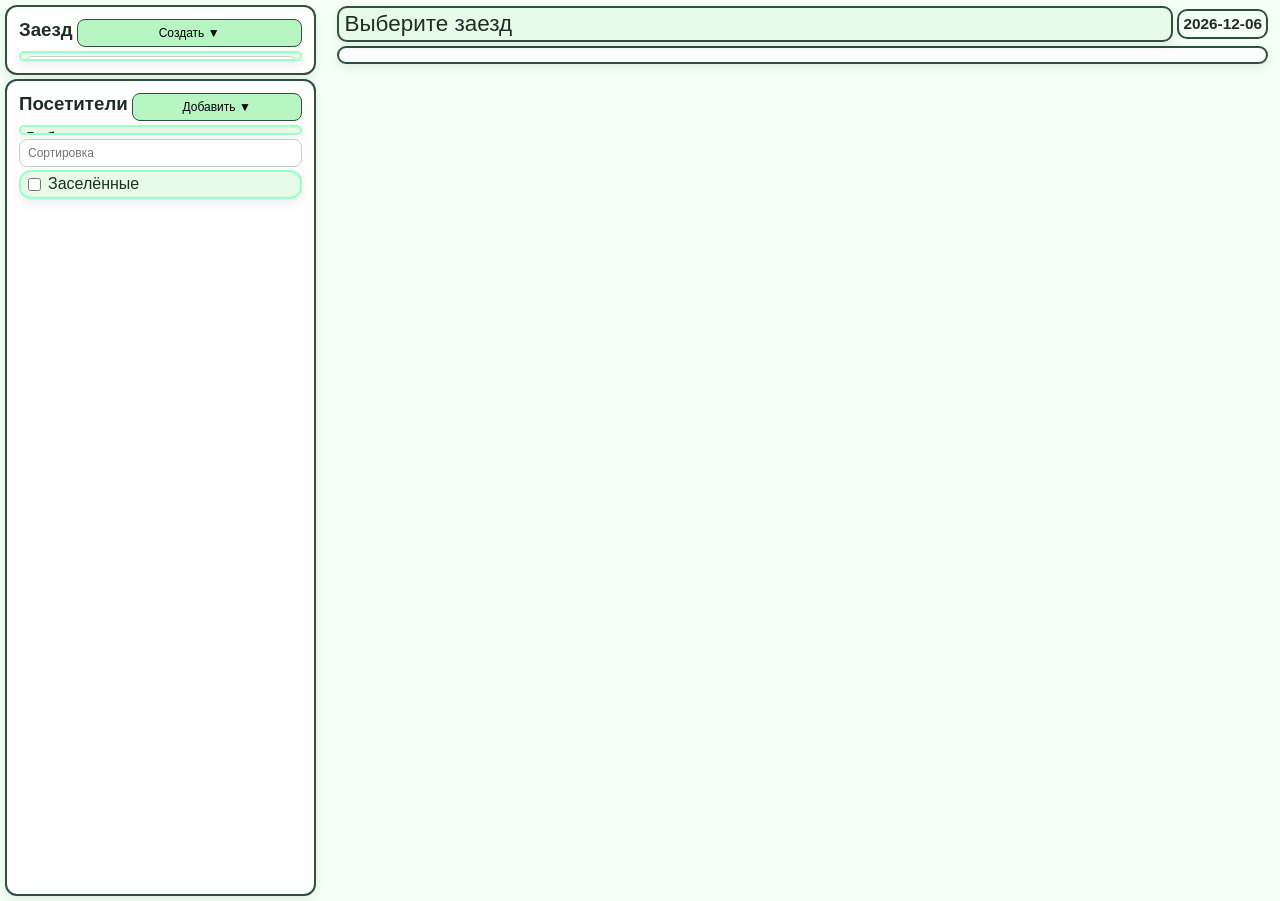
==== templates/index.html @ efa1762c "Добавлена функция оплаты без заселения" ====
<!doctype html>
<html>

<head>
    <!-- Иконочки -->
    <!-- <link rel="stylesheet" href="https://cdn.jsdelivr.net/npm/bootstrap-icons@1.13.1/font/bootstrap-icons.css">
        <link rel="stylesheet" href="https://cdnjs.cloudflare.com/ajax/libs/font-awesome/6.5.0/css/all.min.css"> -->
    <!-- Шрифты  -->
    <!-- Внутренние стили -->
    <script rel="preconnect" src="/static/js/styles.js"></script>
    <script>
        new_styles();
    </script>
    <!-- <link rel="stylesheet" href="/static/styles/style.css" />
        <link rel="stylesheet" href="/static/styles/map_style.css" />
        <link rel="stylesheet" href="/static/styles/modal.css" />
        <link rel="stylesheet" href="/static/styles/search.css" />
        <link rel="stylesheet" href="/static/styles/animation.css" />
        <link rel="stylesheet" href="/static/styles/visitors.css" />
        <link rel="stylesheet" href="/static/styles/arrival_info.css" />
        <link rel="stylesheet" href="/static/styles/context_menu.css" /> -->
</head>

<body>
    <div id="contextMenu" class="context-menu"></div>
    <div id="tooltip" class="invisible">
        <div id="visual_element"></div>
    </div>
    <template id="modal-template">
        <div class="modal">
            <div class="modal-content">
                <div class="modal-title"></div>
                <div class="modal-body"></div>
                <div class="modal-controls"></div>
            </div>
        </div>
    </template>

    <div class="greed column">
        <div class="greed row left-panel">
            <div class="greed row box invisible">
                <div class="greed column table">
                    <div>
                        <h3 class="no_margin f1">Настройки</h3>
                    </div>
                    <button type="button" class="collapse f2" id="collapse_settings"
                        onclick="collapse(this, 'Развернуть')">▼</button>
                </div>
                <label id="settings" class="greed column box adder collapseble">
                    <input type="checkbox" id="turn_on_age_room" onchange="loadData()" />
                    <span>Показывать средний возраст в комнате</span>
                </label>
            </div>
            <div class="greed row box">
                <div class="greed column table">
                    <div>
                        <h3 class="no_margin f1">Заезд</h3>
                    </div>
                    <button type="button" class="collapse f2" id="collapse_arrival_add"
                        onclick="collapse(this, 'Создать')">▼</button>
                </div>

                <div id="arrival_add" class="greed row box adder collapseble">
                    <input id="arrivalName" placeholder="Новый заезд" />
                    <input id="arrivalCost" type="number" placeholder="Взнос" step="500" />

                    <div class="greed row">
                        <div class="greed column">
                            <h5 class="no_margin f1">Начало</h5>
                            <input class="f3" type="date" name="" id="start_arrival" />
                        </div>
                        <div class="greed column">
                            <h5 class="no_margin f1">Конец</h5>
                            <input class="f3" type="date" name="" id="stop_arrival" />
                        </div>
                    </div>

                    <button onclick="addArrival('collapse_arrival_add')">Добавить</button>
                </div>
            </div>
            <div class="greed row box visitors-box">
                <div class="greed row">
                    <div class="greed column table">
                        <div>
                            <h3 class="no_margin f1">Посетители</h3>
                        </div>
                        <button type="button" class="collapse f2" id="collapse_visitor_add"
                            onclick="collapse(this)">▼</button>
                    </div>
                </div>
                <div id="visitor_add" class="greed row box adder collapseble">
                    <h4 class="no_margin">Добавить посетителя</h4>
                    <input id="visitorName" placeholder="ФИО" />
                    <div class="greed column">
                        <div class="left-column w10p">д/р:</div>
                        <input class="rigth-column w90p" id="visitorDate" type="date" />
                    </div>
                    <input id="visitorPhone" placeholder="Телефон" type="phone" />

                    <select id="visitorSity" placeholder="Город" type="sity"></select>
                    <div><input type="radio" name="sex" id="sexMen" checked />М <input type="radio" name="sex"
                            id="sexWomen" />Ж</div>
                    <button onclick="addVisitor()">Добавить</button>
                </div>
                <div class="greend-visitors-container">
                    <input id="sortVisitors" placeholder="Сортировка" />
                    <label id="settings" class="greed column box adder collapseble">
                        <input type="checkbox" id="turn_on_selected_visitors" onchange="loadData()" />
                        <span>Заселённые</span>
                    </label>
                    <div id="visitorList"></div>
                </div>
            </div>
        </div>
        <div class="rigth-panel">
            <div class="greed row">
                <div class="greed row arrival_infos">
                    <div class="greed column">
                        <div class="custom-select f3" id="arrivalSelectWrapper">
                            <div class="custom-select-trigger">Выберите заезд</div>
                            <div class="custom-options invisible"></div>

                            <!-- Оригинальный select (скрытый) -->
                            <select class="invisible" id="currentArrival" onchange="loadData()"></select>
                        </div>

                        <div id="currentDate"></div>
                    </div>

                    <div class="greed column box no_padding">
                        <div class="arrival_info" id="current_arrival_cost"></div>
                        <div class="arrival_info" id="current_arrival_start"></div>
                        <div class="arrival_info" id="current_arrival_stop"></div>
                    </div>
                </div>
                <div id="map"></div>
            </div>
        </div>
    </div>

    <script src="/static/js/templates_cache.js"></script>
    <script src="/static/js/help.js"></script>
    <script src="/static/js/context_menu.js"></script>
    <script src="/static/js/lists.js"></script>
    <script src="/static/js/api.js"></script>
    <script src="/static/js/render.js"></script>
    <script src="/static/js/modal.js"></script>
    <script src="/static/js/app.js"></script>
</body>

</html>
---- static/styles/style.css ----
:root {
    --bg-main: #f4fff6;
    --bg-soft: #e8fbe9;
    --accent: #b7f5c3;
    --accent-strong: radial-gradient(#9affc4, #e8fbe9);
    --accent-strong-select: #8be0a1;

    --border-dark: #2f4f3f;
    --text-main: #1f2d26;

    --shadow-soft: 0 4px 12px rgba(0, 0, 0, 0.08);
    --radius: 12px;
}

body {
    margin: 0;
    font-family: "Segoe UI", Arial, sans-serif;
    background: var(--bg-main);
    color: var(--text-main);
}

/* ================= LAYOUT ================= */

.greed {
    display: flex;
    gap: 4px;
}

.column {
    flex-direction: row;
}

.row {
    flex-direction: column;
}
.table {
    flex-flow: row wrap;
}
.f1 {
    flex: 1;
}
.f2 {
    flex: 2;
}
.f3 {
    flex: 3;
}

.left-panel {
    flex: 1;
    padding: 5px;
    width: 300px;
    display: flex;
    flex-direction: column;

    height: 99vh; /* 👈 обязательно */
    overflow: hidden; /* 👈 важно */
}

.rigth-panel {
    flex: 3;
    padding: 12px;
    padding-top: 0px;
}

/* ================= BOX ================= */

.box {
    background: white;
    border-radius: var(--radius);
    border: 2px solid var(--border-dark);
    padding: 12px;
    box-shadow: var(--shadow-soft);
}

/* зелёные блоки */
.adder {
    background: var(--bg-soft);
    border: 2px solid var(--accent-strong);
    padding: 3px;
}

/* ================= INPUT ================= */

input,
select,
button {
    border-radius: 8px;
    border: 1px solid #ccc;
    padding: 6px 8px;
    font-size: 12px;
}

button {
    background: var(--accent);
    border: 1px solid var(--border-dark);
    cursor: pointer;
    transition: 0.2s;
}

button:hover {
    background: var(--accent-strong);
}

/* ================= COLLAPSE ================= */

.collapseble {
    overflow: hidden;
    max-height: 500px;
    transition:
        max-height 0.4s ease,
        opacity 0.3s ease;
    opacity: 1;
}

.collapsed {
    max-height: 0;
    opacity: 0;
    margin: 0px;
    padding: 0px;
    border: 0px;
    pointer-events: none;
}

/* ================= TOOLTIP ================= */

#tooltip {
    position: absolute;
    background: white;
    padding: 5px 5px;
    border-radius: 6px;
    border: 1px solid var(--border-dark);
    font-size: 12px;
    box-shadow: var(--shadow-soft);
    z-index: 1000;
}

.no_margin {
    margin: 0px;
}
.no_padding {
    padding: 0px;
}
.no_gap {
    gap: 0px;
}
.invisible {
    display: none;
}

.search_select {
    display: inline;
    color: red;
}
.checkbox-row {
    display: flex;
    align-items: center;
    gap: 8px;
}
---- static/styles/map_style.css ----
#map {
    display: flex;
    flex-wrap: wrap;
    gap: 12px;
}

/* ===== корпус ===== */

.building {
    background: white;
    border-radius: var(--radius);
    border: 2px solid var(--border-dark);
    padding: 10px;
    padding-top: 3px;
    padding-bottom: 3px;
    box-shadow: var(--shadow-soft);
}

.building_title {
    font-weight: bold;
}

/* ===== комнаты ===== */

.room {
    border-radius: 8px;
    border: 1px solid #ccc;
    padding: 3px;
    margin-bottom: 2px;
    background: #fafafa;
}

.room_title {
    font-size: 13px;
    margin-bottom: 1px;
}

/* ===== койки ===== */

.beds {
    display: flex;
    flex-wrap: wrap;
}

.bed {
    width: 28px;
    height: 35px;
    border-radius: 6px;
    border: 1px solid #777;
    margin: 2px;
    position: relative;
    transition: 0.2s;
}

.bed:hover {
    transform: scale(1.1);
}

/* статусы */

.free {
    background: linear-gradient(#ffffff, #eaffea);
}

.busy {
    background: #b8f5c8;
}

.reserved {
    background: #ffd6b3;
}

/* верх/низ */

.upper {
    border-top: 3px solid var(--border-dark);
}

.lower {
    border-bottom: 3px solid var(--border-dark);
}

/* большая лево/право */
.bigger-left {
    border-bottom: 3px solid var(--border-dark);
    border-left: 2px solid var(--border-dark);
    border-bottom-right-radius: 0px;
    margin-right: 0px;
}
.bigger-rigth {
    border-bottom: 3px solid var(--border-dark);
    border-right: 2px solid var(--border-dark);
    border-bottom-left-radius: 0px;
    margin-left: 0px;
}

/* пол */

.bedsex {
    position: absolute;
    bottom: 0;
    right: 0;
    font-size: 10px;
    width: 14px;
    height: 12px;
    text-align: center;
    border-top-left-radius: 6px;
    border-bottom-right-radius: 4px;
}

.boy {
    background: #7db8ff;
}

.girl {
    background: #ff9ec7;
}

.pay {
    position: absolute;
    top: 1px;
    right: 1px;
    font-size: 12px;
    width: 15px;
    height: 15px;
    text-align: center;
    border-radius: 6px;
}
/* .payed {
    background: green;
} */
.unpayed {
    background: red;
}

/* overlay */

.bed-overlay {
    position: absolute;
    inset: 0;
    border-radius: 20px;
    background: rgba(255, 0, 0, 0.705);
}
---- static/styles/modal.css ----
.modal {
    display: flex;
    position: fixed;
    inset: 0;
    background: rgba(0, 0, 0, 0.3);
    align-items: center;
    justify-content: center;
}

.modal-content {
    background: white;
    border-radius: var(--radius);
    padding: 20px;
    min-width: 250px;
    box-shadow: var(--shadow-soft);
}

.modal-controls {
    margin-top: 10px;
    display: flex;
    gap: 10px;
}
---- static/styles/search.css ----
.search {
    position: relative;
    display: flex;
    width: 320px;
    height: auto;
}

.search-list-block {
    position: absolute;
    width: 100%;
    height: 100%;
    z-index: 1;
}

#search-list {
    width: 100%;
    min-height: 100%;
}

#search-list option {
    height: 100%;
    cursor: pointer;
}

#input-search {
    width: 100%;
    z-index: 2;
}
---- static/styles/animation.css ----
.collapseble {
    overflow: hidden;
    max-height: 0;
    transition: max-height 0.35s ease;
}

.collapseble:not(.collapsed) {
    max-height: 500px; /* запас */
}
#currentArrival {
    appearance: none;
    -webkit-appearance: none;
    -moz-appearance: none;

    background: linear-gradient(145deg, #e8fbe8, #d2f5d2);
    border: 2px solid #2f4f2f; /* болотный */
    border-radius: 12px;

    padding: 10px 35px 10px 12px;
    font-size: 16px;

    outline: none;

    box-shadow: 0 2px 6px rgba(0, 0, 0, 0.1);

    transition: background 0.2s ease;
}
#currentArrival {
    background-image: url("data:image/svg+xml;utf8,<svg fill='%232f4f2f' height='20' viewBox='0 0 24 24' width='20' xmlns='http://www.w3.org/2000/svg'><path d='M7 10l5 5 5-5z'/></svg>");
    background-repeat: no-repeat;
    background-position: right 10px center;
}
#currentArrival:hover {
    background: linear-gradient(145deg, #dff7df, #c8efc8);
}

#currentArrival:focus {
    border-color: #1f3a1f;
    box-shadow: 0 0 0 2px rgba(50, 100, 50, 0.2);
}
#currentArrival:focus {
    border-color: #1f3a1f;
    box-shadow: 0 0 0 2px rgba(50, 100, 50, 0.2);
}
---- static/styles/visitors.css ----
.visitor {
    padding: 6px;
    border-radius: 6px;
    border: 1px solid #ccc;
    background: white;
    cursor: grab;
    transition: 0.2s;
}

.visitor:hover {
    background: var(--bg-soft);
}

.selected {
    border: 2px solid var(--border-dark);
}

.greend-visitors-container {
    display: flex;
    flex-direction: column;
    flex: 1;
    min-height: 0; /* 👈 САМОЕ ВАЖНОЕ */
}

.visitors-box {
    display: flex;
    flex-direction: column;
    flex: 1; /* 👈 занимает остаток */
    min-height: 0; /* 👈 КРИТИЧНО */
}

#visitorList {
    flex: 1;
    overflow-y: auto;

    display: flex;
    flex-direction: column;
    gap: 4px;

    min-height: 0; /* 👈 без этого не работает */
}

#sortVisitors {
    margin-bottom: 3px;
}
.busy-white {
    background: var(--accent-strong);
}
---- static/styles/arrival_info.css ----
.arrival_infos {
    font:
        1.2em "Philosopher",
        sans-serif;
    margin-top: 6px;
}
.arrival_info {
    font:
        1.2em "Philosopher",
        sans-serif;
    padding: 7px;
    padding-top: 2px;
    padding-bottom: 2px;
    background: var(--accent-strong);
    border-radius: 10px;
}
.custom-select {
    position: relative;
    width: 100%;
    font-size: 14px;
}

/* Кнопка */
.custom-select-trigger {
    font:
        1.2em "Philosopher",
        sans-serif;
    background: #e8f5e9;
    border: 2px solid #2f4f2f;
    border-radius: 10px;
    padding: 8px 12px;
    cursor: pointer;

    box-shadow: 0 2px 6px rgba(0, 0, 0, 0.1);
    transition: all 0.2s;
}

.custom-select-trigger:hover {
    background: #dff0df;
}

/* Выпадающий список */
.custom-options {
    position: absolute;
    top: 110%;
    left: 0;
    right: 0;

    background: #f4fff4;
    border: 2px solid #2f4f2f;
    border-radius: 10px;

    max-height: 200px;
    overflow-y: auto;

    z-index: 1000;
}

/* Пункт */
.custom-option {
    padding: 8px 12px;
    cursor: pointer;
    border-radius: 8px;
}

.custom-option:hover {
    background: #c8f7c8;
}

/* Активный */
.custom-option.selected {
    background: #a5e6a5;
}

#currentDate {
    font-weight: bold;
    padding: 7px;
}
---- static/styles/context_menu.css ----
.context-menu {
    position: absolute;
    display: none;
    background: #fff;
    border: 1px solid #ccc;
    box-shadow: 0 2px 6px rgba(0, 0, 0, 0.2);
    padding: 5px 0;
    z-index: 1000;
}

.context-menu .item {
    padding: 5px 15px;
    cursor: pointer;
}
.context-menu .line {
    height: 1px;
    background: #ccc;
    margin: 5px 0;
}

.context-menu .item:hover {
    background: #eee;
}
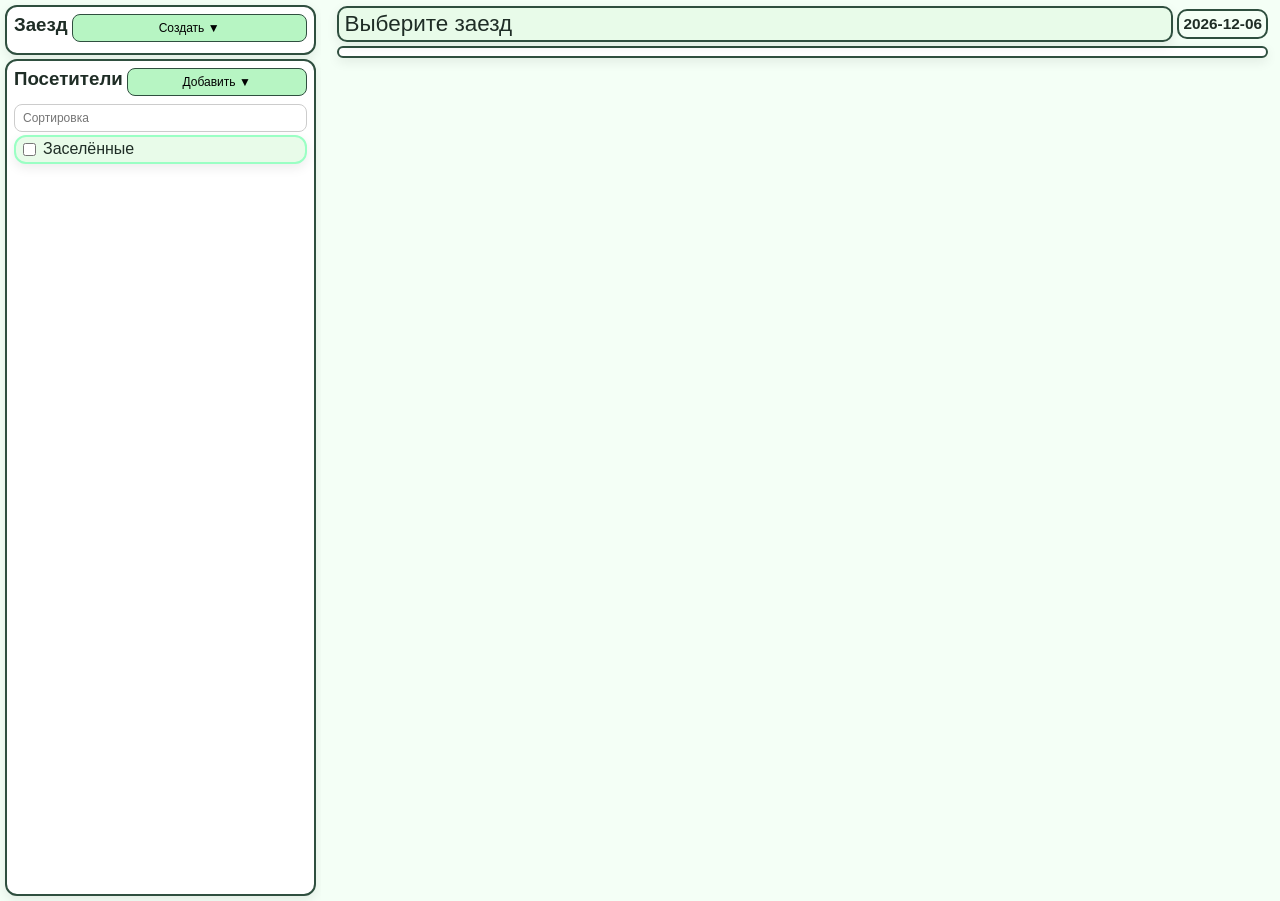
==== commit 17b03837: "сделал на будущее чеккбоксы включения полей" ====
--- a/templates/index.html
+++ b/templates/index.html
@@ -95,9 +95,17 @@
                         <div class="left-column w10p">д/р:</div>
                         <input class="rigth-column w90p" id="visitorDate" type="date" />
                     </div>
-                    <input id="visitorPhone" placeholder="Телефон" type="phone" />
+                    <div class="greed column">
+                        <select class="f7" id="visitorSity" placeholder="Город" type="sity"></select> 
+                        <input class="f1" type="checkbox" id="turn_on_sity" onchange="loadData()" />
+                    </div>
+                    <div class="greed column">
+                        <input class="f7" id="visitorPhone" placeholder="Телефон" type="phone" />
+                        <input class="f1" type="checkbox" id="turn_on_phone" onchange="loadData()" />
+                    </div>
+                    
 
-                    <select id="visitorSity" placeholder="Город" type="sity"></select>
+                    
                     <div><input type="radio" name="sex" id="sexMen" checked />М <input type="radio" name="sex"
                             id="sexWomen" />Ж</div>
                     <button onclick="addVisitor()">Добавить</button>
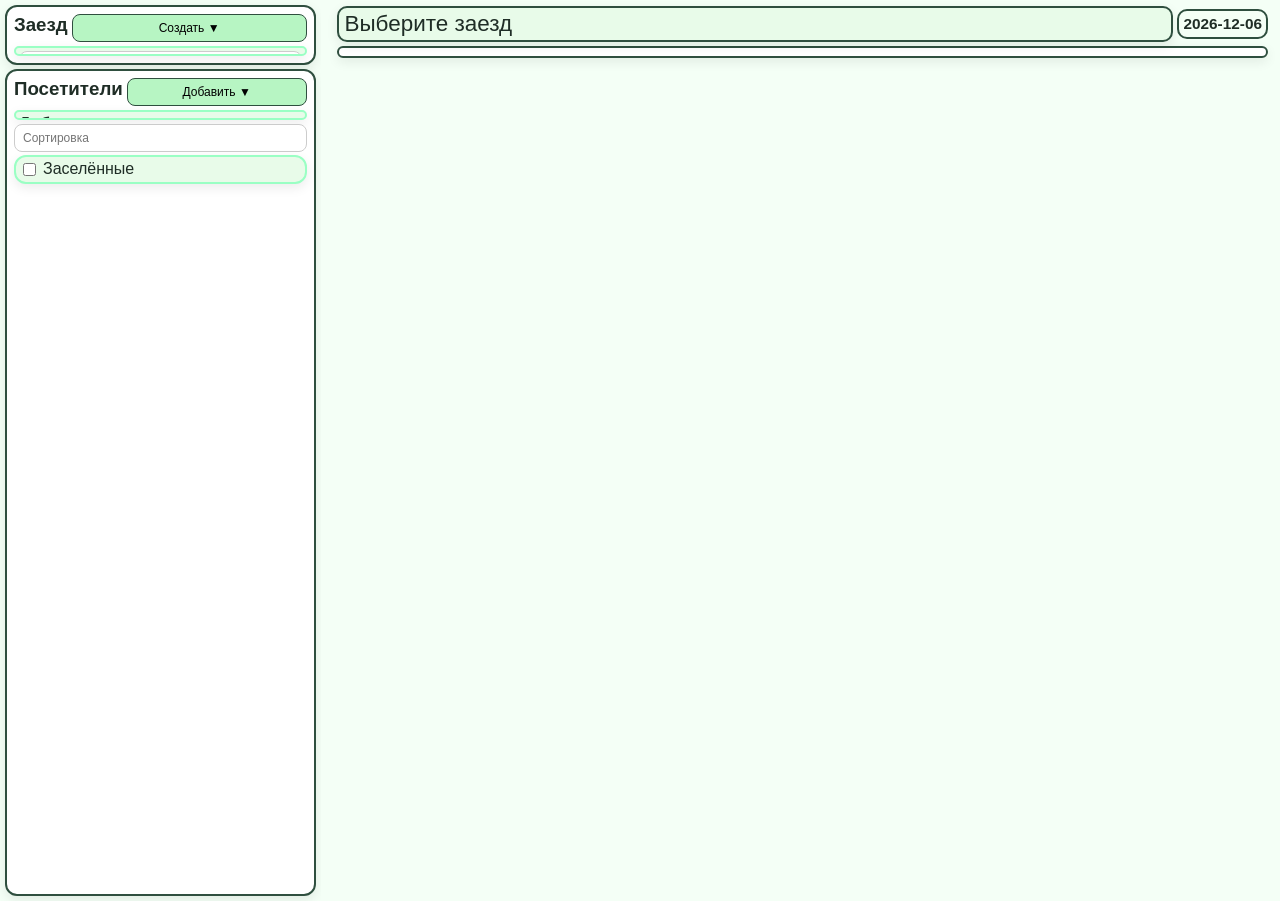
==== commit 97577308: "Небольшой рефакторинг рендера посетителя" ====
--- a/templates/index.html
+++ b/templates/index.html
@@ -92,16 +92,17 @@
                     <h4 class="no_margin">Добавить посетителя</h4>
                     <input id="visitorName" placeholder="ФИО" />
                     <div class="greed column">
-                        <div class="left-column w10p">д/р:</div>
-                        <input class="rigth-column w90p" id="visitorDate" type="date" />
+                        <div class="left-column f1">д/р:</div>
+                        <input class="rigth-column f6" id="visitorDate" type="date" />
+                        <input class="ch_b f1" type="checkbox" id="turn_on_birth" title="Обязательность даты рождения" checked onchange="loadData()" />
                     </div>
                     <div class="greed column">
                         <select class="f7" id="visitorSity" placeholder="Город" type="sity"></select> 
-                        <input class="f1" type="checkbox" id="turn_on_sity" onchange="loadData()" />
+                        <input class="ch_b f1" type="checkbox" id="turn_on_sity" title="Обязательность города" checked onchange="loadData()" />
                     </div>
                     <div class="greed column">
                         <input class="f7" id="visitorPhone" placeholder="Телефон" type="phone" />
-                        <input class="f1" type="checkbox" id="turn_on_phone" onchange="loadData()" />
+                        <input class="ch_b f1" type="checkbox" id="turn_on_phone" title="Обязательность телефона" checked onchange="loadData()" />
                     </div>
                     
 
@@ -147,6 +148,7 @@
     </div>
 
     <script src="/static/js/templates_cache.js"></script>
+    <script src="/static/js/tooltip_visual_elements.js"></script>
     <script src="/static/js/help.js"></script>
     <script src="/static/js/context_menu.js"></script>
     <script src="/static/js/lists.js"></script>
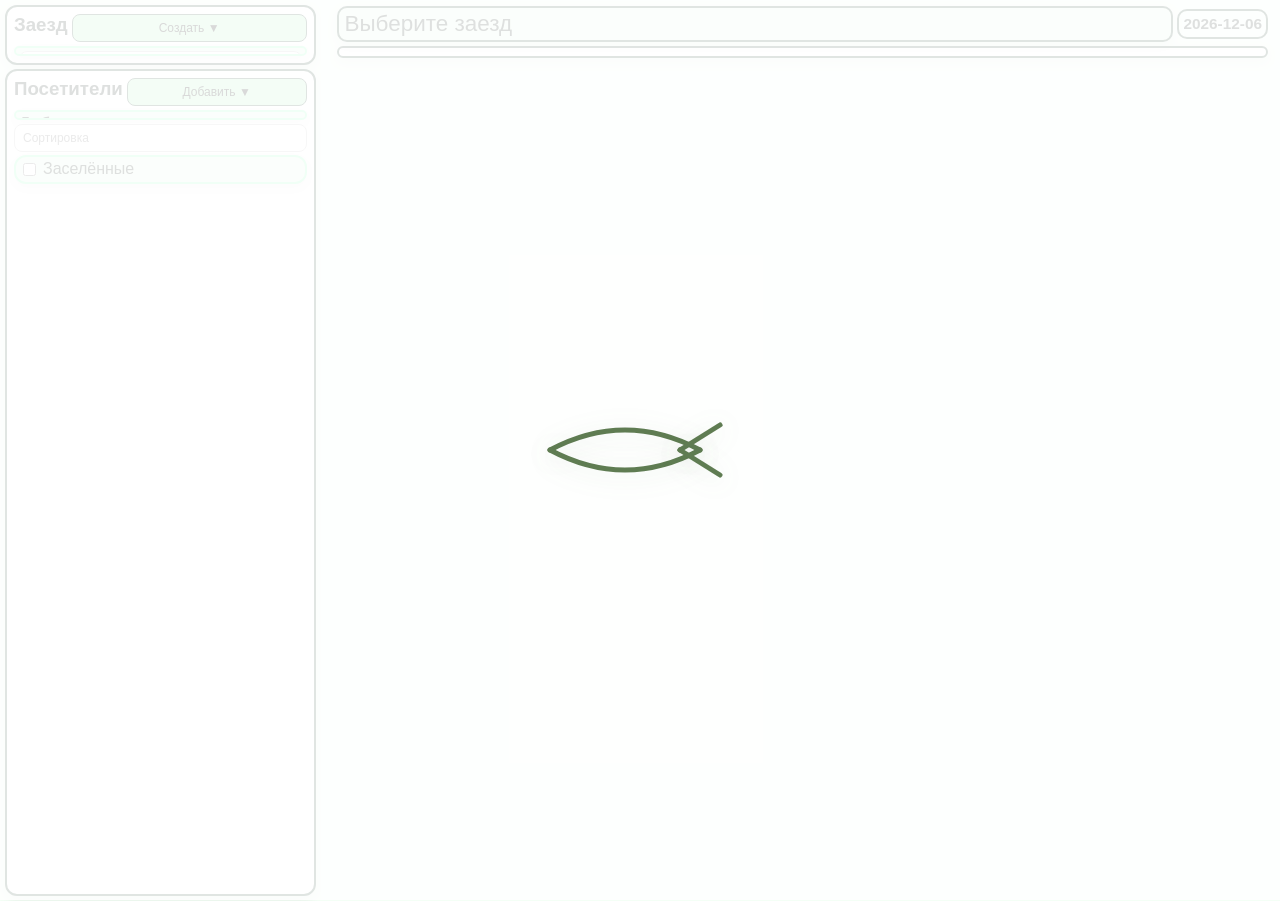
==== commit dab84116: "Добавлена анимация загрузки" ====
--- a/templates/index.html
+++ b/templates/index.html
@@ -11,17 +11,21 @@
     <script>
         new_styles();
     </script>
-    <!-- <link rel="stylesheet" href="/static/styles/style.css" />
-        <link rel="stylesheet" href="/static/styles/map_style.css" />
-        <link rel="stylesheet" href="/static/styles/modal.css" />
-        <link rel="stylesheet" href="/static/styles/search.css" />
-        <link rel="stylesheet" href="/static/styles/animation.css" />
-        <link rel="stylesheet" href="/static/styles/visitors.css" />
-        <link rel="stylesheet" href="/static/styles/arrival_info.css" />
-        <link rel="stylesheet" href="/static/styles/context_menu.css" /> -->
+    <link rel="stylesheet" href="/static/styles/new_styles/load.css" />
+
 </head>
 
 <body>
+    <div id="global-loader" class="global-loader invisible">
+        <div class="ichthys-loader">
+            <svg class="ichthys-svg" viewBox="0 0 240 120">
+                <path class="ichthys-path body-top" d="M30 60 Q105 20 180 60" />
+                <path class="ichthys-path body-bottom" d="M30 60 Q105 100 180 60" />
+                <path class="ichthys-path tail-top" d="M160 60 L200 35" />
+                <path class="ichthys-path tail-bottom" d="M160 60 L200 85" />
+            </svg>
+        </div>
+    </div>
     <div id="contextMenu" class="context-menu"></div>
     <div id="tooltip" class="invisible">
         <div id="visual_element"></div>
@@ -94,19 +98,22 @@
                     <div class="greed column">
                         <div class="left-column f1">д/р:</div>
                         <input class="rigth-column f6" id="visitorDate" type="date" />
-                        <input class="ch_b f1" type="checkbox" id="turn_on_birth" title="Обязательность даты рождения" checked onchange="loadData()" />
+                        <input class="ch_b f1" type="checkbox" id="turn_on_birth" title="Обязательность даты рождения"
+                            checked onchange="loadData()" />
                     </div>
                     <div class="greed column">
-                        <select class="f7" id="visitorSity" placeholder="Город" type="sity"></select> 
-                        <input class="ch_b f1" type="checkbox" id="turn_on_sity" title="Обязательность города" checked onchange="loadData()" />
+                        <select class="f7" id="visitorSity" placeholder="Город" type="sity"></select>
+                        <input class="ch_b f1" type="checkbox" id="turn_on_sity" title="Обязательность города" checked
+                            onchange="loadData()" />
                     </div>
                     <div class="greed column">
                         <input class="f7" id="visitorPhone" placeholder="Телефон" type="phone" />
-                        <input class="ch_b f1" type="checkbox" id="turn_on_phone" title="Обязательность телефона" checked onchange="loadData()" />
+                        <input class="ch_b f1" type="checkbox" id="turn_on_phone" title="Обязательность телефона"
+                            checked onchange="loadData()" />
                     </div>
-                    
 
-                    
+
+
                     <div><input type="radio" name="sex" id="sexMen" checked />М <input type="radio" name="sex"
                             id="sexWomen" />Ж</div>
                     <button onclick="addVisitor()">Добавить</button>
@@ -146,15 +153,16 @@
             </div>
         </div>
     </div>
-
+    <script src="/static/js/load.js"></script>
     <script src="/static/js/templates_cache.js"></script>
     <script src="/static/js/tooltip_visual_elements.js"></script>
+    <script src="/static/js/modal.js"></script>
     <script src="/static/js/help.js"></script>
     <script src="/static/js/context_menu.js"></script>
     <script src="/static/js/lists.js"></script>
     <script src="/static/js/api.js"></script>
     <script src="/static/js/render.js"></script>
-    <script src="/static/js/modal.js"></script>
+
     <script src="/static/js/app.js"></script>
 </body>
 
--- a/static/styles/new_styles/load.css
+++ b/static/styles/new_styles/load.css
@@ -0,0 +1,117 @@
+.global-loader {
+    position: fixed;
+    inset: 0;
+    background: rgba(255, 255, 255, 0.85);
+    display: flex;
+    align-items: center;
+    justify-content: center;
+    z-index: 9999999;
+}
+/* =========================
+   SVG Ихтис Loader
+   Рыбка → линия → Рыбка
+========================= */
+
+.ichthys-loader {
+    width: 240px;
+    height: 140px;
+    margin: 40px auto;
+    display: flex;
+    align-items: center;
+    justify-content: center;
+}
+
+.ichthys-svg {
+    width: 100%;
+    height: 100%;
+    overflow: visible;
+}
+
+/* Общий стиль */
+
+.ichthys-path {
+    fill: none;
+    stroke: #5f7c52; /* тёмно-болотный */
+    stroke-width: 5;
+    stroke-linecap: round;
+    stroke-linejoin: round;
+    filter: drop-shadow(0 4px 12px rgba(95, 124, 82, 0.14));
+}
+
+
+/* =========================
+   ТЕЛО
+========================= */
+
+.body-top {
+    animation: bodyTopAnim 1s ease-in-out infinite;
+}
+
+.body-bottom {
+    animation: bodyBottomAnim 1s ease-in-out infinite;
+}
+
+
+/* =========================
+   ХВОСТ
+========================= */
+
+.tail-top {
+    animation: tailTopAnim 1s ease-in-out infinite;
+}
+
+.tail-bottom {
+    animation: tailBottomAnim 1s ease-in-out infinite;
+}
+
+
+/* =========================
+   АНИМАЦИЯ
+========================= */
+
+/*
+0%   — рыбка
+45%  — складывается
+55%  — линия
+100% — снова рыбка
+*/
+
+@keyframes bodyTopAnim {
+    0%, 100% {
+        d: path("M30 60 Q105 20 180 60");
+    }
+
+    45%, 55% {
+        d: path("M30 60 Q105 60 180 60");
+    }
+}
+
+@keyframes bodyBottomAnim {
+    0%, 100% {
+        d: path("M30 60 Q105 100 180 60");
+    }
+
+    45%, 55% {
+        d: path("M30 60 Q105 60 180 60");
+    }
+}
+
+@keyframes tailTopAnim {
+    0%, 100% {
+        d: path("M180 60 L215 45");
+    }
+
+    45%, 55% {
+        d: path("M180 60 L215 60");
+    }
+}
+
+@keyframes tailBottomAnim {
+    0%, 100% {
+        d: path("M180 60 L215 75");
+    }
+
+    45%, 55% {
+        d: path("M180 60 L215 60");
+    }
+}
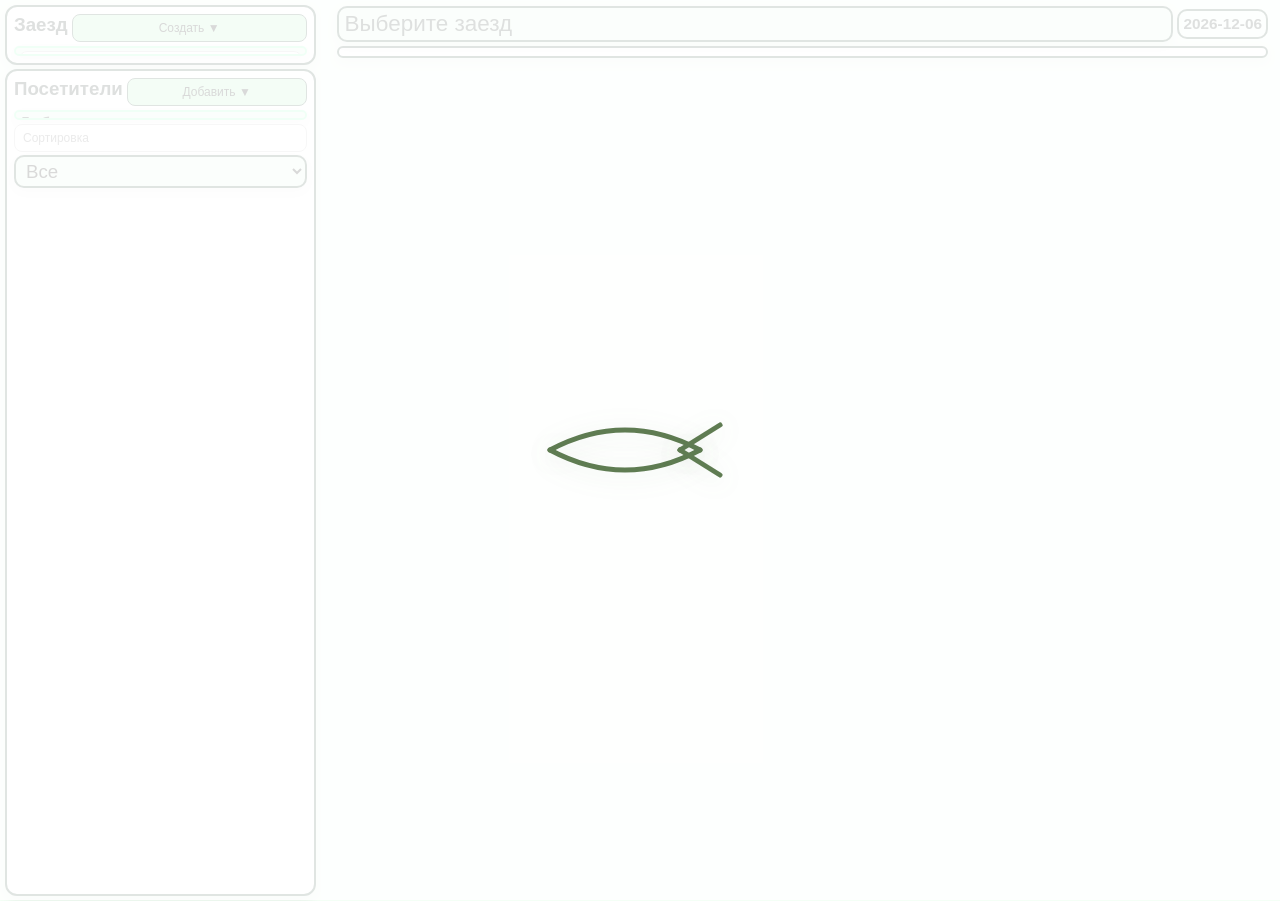
==== commit fae71f71: "Сделаны сортирорвка по заселенным, незаселенным, и всем" ====
--- a/templates/index.html
+++ b/templates/index.html
@@ -120,10 +120,11 @@
                 </div>
                 <div class="greend-visitors-container">
                     <input id="sortVisitors" placeholder="Сортировка" />
-                    <label id="settings" class="greed column box adder collapseble">
-                        <input type="checkbox" id="turn_on_selected_visitors" onchange="loadData()" />
-                        <span>Заселённые</span>
-                    </label>
+                    <select class="custom-select-trigger" name="visitors_types" id="visitors_types" onchange="loadVisitors()">
+                        <option value="1">Все</option>
+                        <option value="2">Занятые</option>
+                        <option value="3">Не занятые</option>
+                    </select>
                     <div id="visitorList"></div>
                 </div>
             </div>
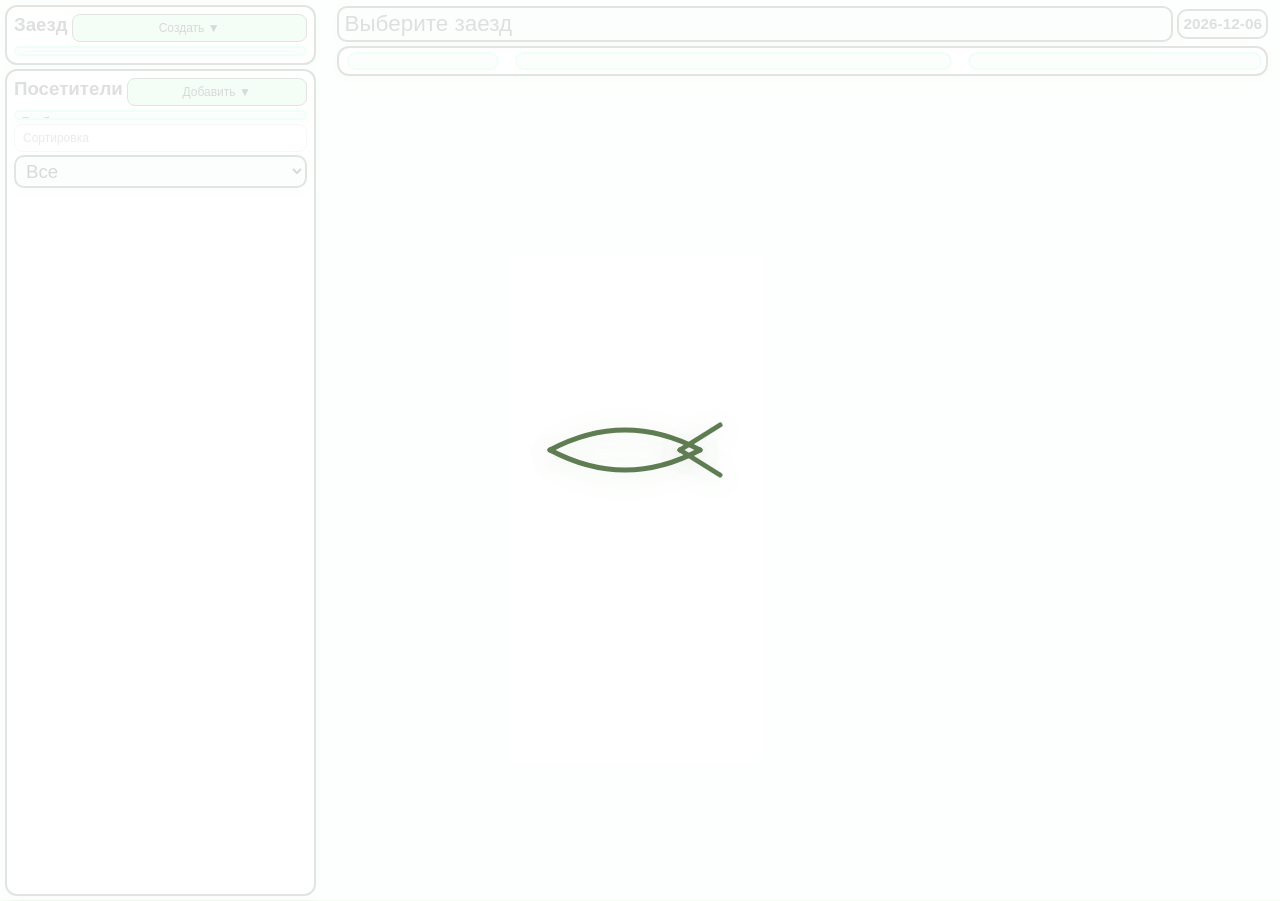
==== commit d1cbb908: "ДОбавлено отображение  стат инфы" ====
--- a/templates/index.html
+++ b/templates/index.html
@@ -99,32 +99,74 @@
                         <div class="left-column f1">д/р:</div>
                         <input class="rigth-column f6" id="visitorDate" type="date" />
                         <input class="ch_b f1" type="checkbox" id="turn_on_birth" title="Обязательность даты рождения"
-                            checked onchange="loadData()" />
+                            checked onchange="" />
                     </div>
                     <div class="greed column">
                         <select class="f7" id="visitorSity" placeholder="Город" type="sity"></select>
                         <input class="ch_b f1" type="checkbox" id="turn_on_sity" title="Обязательность города" checked
-                            onchange="loadData()" />
+                            onchange="" />
                     </div>
                     <div class="greed column">
                         <input class="f7" id="visitorPhone" placeholder="Телефон" type="phone" />
                         <input class="ch_b f1" type="checkbox" id="turn_on_phone" title="Обязательность телефона"
-                            checked onchange="loadData()" />
-                    </div>
-
-
-
-                    <div><input type="radio" name="sex" id="sexMen" checked />М <input type="radio" name="sex"
-                            id="sexWomen" />Ж</div>
+                            checked onchange="" />
+                    </div>
+                    <div class="greed column">
+                        <div class="f1 box adder">
+                            <input type="radio" name="sex" id="sexMen" checked />М
+                            <input type="radio" name="sex" id="sexWomen" />Ж
+                        </div>
+
+
+
+                    </div>
+                    <div class="greed colum">
+                        <div class="f7">Заселить</div>
+                        <input class="ch_b f1" type="checkbox" id="on_off_preplace" title="Включить предзаселение"
+                            checked onchange="preplace_on_off()" />
+                    </div>
+                    <div id="preplace" class="box adder">
+
+
+                        <div class="greed column">
+                            Корпус
+                            <select name="build_new_visitor" id="build_new_visitor" class="f1"
+                                onchange="fill_prePlace_rooms()"></select>
+                        </div>
+                        <div class="greed column">
+                            Комната
+                            <select name="room_new_visitor" id="room_new_visitor" class="f1"
+                                onchange="fill_prePlace_beds()"></select>
+                        </div>
+                        <div class="greed column">
+                            Койка
+                            <select name="bed_new_visitor" id="bed_new_visitor" class="f1"></select>
+                        </div>
+                        <div class="greed column">
+                            Пожертвование
+                            <input type="number" name="money_new_visitor" id="money_new_visitor" class="f1"
+                                step="500"></select>
+                        </div>
+
+
+                        <!-- bed_new_visitor -->
+
+                    </div>
+
+
                     <button onclick="addVisitor()">Добавить</button>
                 </div>
                 <div class="greend-visitors-container">
-                    <input id="sortVisitors" placeholder="Сортировка" />
-                    <select class="custom-select-trigger" name="visitors_types" id="visitors_types" onchange="loadVisitors()">
-                        <option value="1">Все</option>
-                        <option value="2">Занятые</option>
-                        <option value="3">Не занятые</option>
-                    </select>
+                    <div class="config_search_visitors greed row no_gap">
+                        <input id="sortVisitors" placeholder="Сортировка" />
+                        <select class="custom-select-trigger" name="visitors_types" id="visitors_types"
+                            onchange="loadVisitors()">
+                            <option value="1">Все</option>
+                            <option value="2">Занятые</option>
+                            <option value="3">Не занятые</option>
+                        </select>
+                    </div>
+
                     <div id="visitorList"></div>
                 </div>
             </div>
@@ -145,9 +187,17 @@
                     </div>
 
                     <div class="greed column box no_padding">
-                        <div class="arrival_info" id="current_arrival_cost"></div>
-                        <div class="arrival_info" id="current_arrival_start"></div>
-                        <div class="arrival_info" id="current_arrival_stop"></div>
+                        <div class="f1 arrival_info adder" id="current_arrival_cost"></div>
+                        <dsiv class="f3 arrival_info greed column adder ">
+                            <div  id="current_arrival_start"></div>
+                            <div  id="current_arrival_stop"></div>
+                        </dsiv>
+                        <div class=" f2 arrival_info greed column  adder ">
+                            <div class="arrival_info_beds" id="current_busy"></div>
+                            <div class="arrival_info_beds" id="current_not_busy"></div>
+                            <div class="arrival_info_beds" id="current_reserved"></div>
+                        </div>
+
                     </div>
                 </div>
                 <div id="map"></div>
